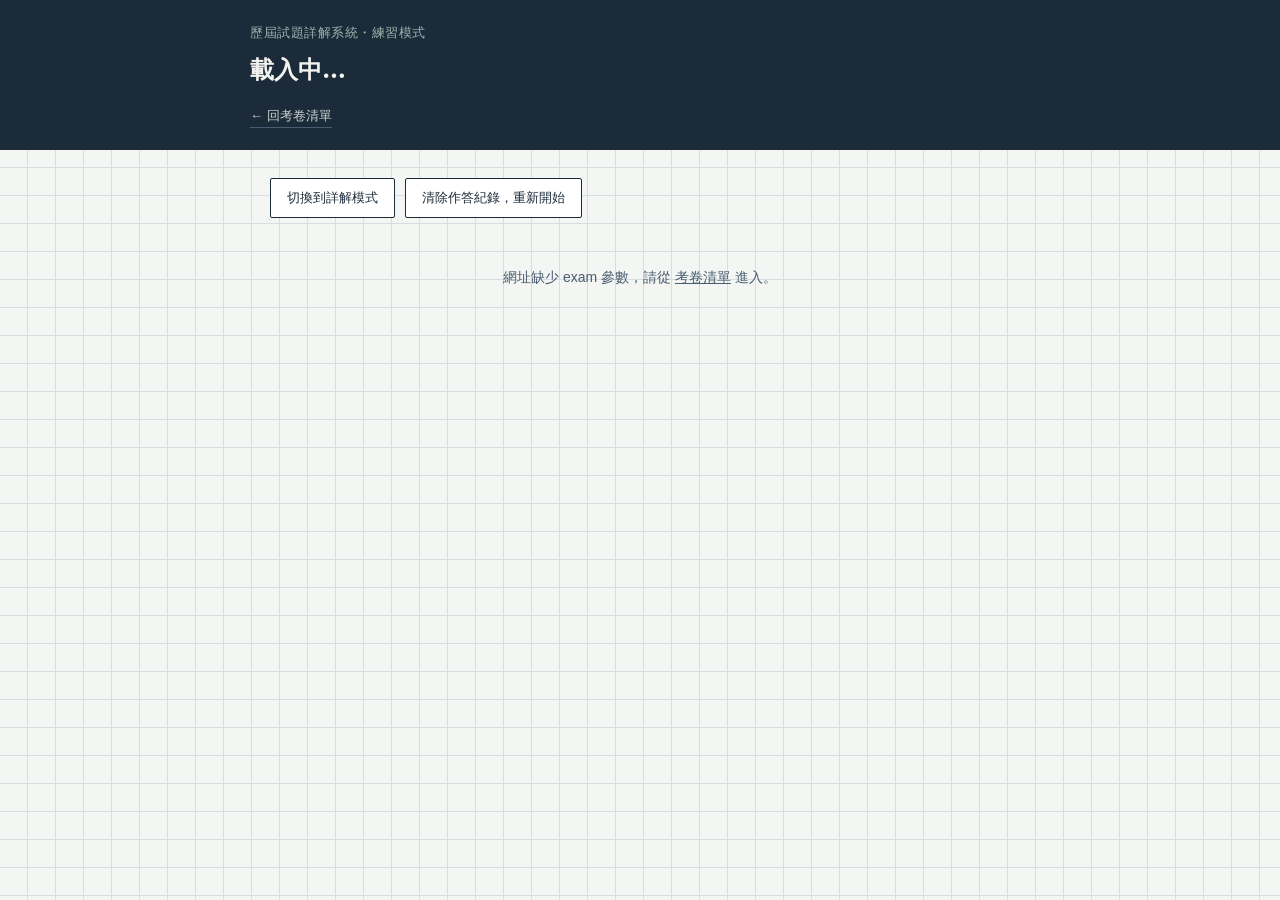
==== practice.html @ 13c9425a "改資料夾位置" ====
<!DOCTYPE html>
<html lang="zh-Hant">
<head>
<meta charset="UTF-8">
<meta name="viewport" content="width=device-width, initial-scale=1.0">
<title>練習模式 - 歷屆試題詳解系統</title>
<link rel="stylesheet" href="shared/styles.css">
</head>
<body>

<header class="top">
  <div class="inner">
    <div class="kicker" id="kicker">歷屆試題詳解系統・練習模式</div>
    <h1 id="examTitle">載入中…</h1>
    <div class="meta" id="examMeta"></div>
    <a class="backlink" href="index.html">← 回考卷清單</a>
  </div>
</header>

<div class="wrap">
  <div class="controls">
    <a class="btn" id="viewerLink" href="#">切換到詳解模式</a>
    <button onclick="resetProgress()">清除作答紀錄，重新開始</button>
  </div>

  <div id="questionList"><div class="empty-note">載入中…</div></div>
</div>

<div class="summary-bar" id="summaryBar" style="display:none;">
  <div class="score" id="scoreText">已作答 0 / 0</div>
  <div id="scoreDetail">正確 0 題</div>
</div>

<script>
let examId, examData, progress = {};

function getExamId(){
  const params = new URLSearchParams(window.location.search);
  return params.get('exam');
}
function storageKey(){ return 'examPractice_' + examId; }

function loadProgress(){
  try{
    const raw = localStorage.getItem(storageKey());
    progress = raw ? JSON.parse(raw) : {};
  }catch(e){ progress = {}; }
}
function saveProgress(){
  try{ localStorage.setItem(storageKey(), JSON.stringify(progress)); }catch(e){}
}
function resetProgress(){
  if(!confirm('確定要清除這份考卷的作答紀錄嗎？此動作無法復原。')) return;
  progress = {};
  saveProgress();
  renderExam(window._examMeta, examData);
}

async function init(){
  examId = getExamId();
  const listEl = document.getElementById('questionList');
  if(!examId){
    listEl.innerHTML = '<div class="empty-note">網址缺少 exam 參數，請從 <a href="index.html">考卷清單</a> 進入。</div>';
    return;
  }
  document.getElementById('viewerLink').href = 'viewer.html?exam=' + encodeURIComponent(examId);
  loadProgress();

  try{
    const manifestRes = await fetch('manifest.json');
    const manifest = await manifestRes.json();
    const examMeta = (manifest.exams || []).find(function(e){ return e.id === examId; });
    if(!examMeta){
      listEl.innerHTML = '<div class="empty-note">找不到考卷「' + examId + '」，請確認manifest.json中有登記。</div>';
      return;
    }
    window._examMeta = examMeta;
    const dataRes = await fetch(examMeta.dataFile);
    examData = await dataRes.json();
    renderExam(examMeta, examData);
  }catch(err){
    listEl.innerHTML = '<div class="empty-note">' +
      '載入考卷資料失敗。若是直接用瀏覽器打開檔案（file://），瀏覽器會擋掉JSON讀取，' +
      '請部署到網頁伺服器（例如GitHub Pages）後再開啟。</div>';
    console.error(err);
  }
}

function renderExam(examMeta, data){
  const info = data.examInfo || {};
  document.title = (info.title || examMeta.title) + ' 練習';
  document.getElementById('kicker').textContent =
    (info.year||examMeta.year) + '學年度・' + (info.group||examMeta.group||'') + '・練習模式';
  document.getElementById('examTitle').textContent =
    (info.subject||examMeta.subject) + '（' + (info.code||examMeta.code||'') + '）練習';
  document.getElementById('examMeta').textContent =
    '共 ' + data.questions.length + ' 題，點選一個選項後會立即顯示對錯與詳解';

  const optionLabels = ['A','B','C','D'];
  let html = '';
  data.questions.forEach(function(q){
    const qid = 'p' + q.id;
    const answered = progress[q.id];
    html += '<div class="pcard" id="' + qid + '">';
    html += '  <div class="qhead2">';
    html += '    <div class="qnum">' + String(q.id).padStart(2,'0') + '</div>';
    html += '    <div class="qtext">' + q.text + '</div>';
    html += '  </div>';
    html += '  <div class="poptions">';
    optionLabels.forEach(function(label){
      if(q.options[label] === undefined) return;
      html += '<div class="poption" data-qid="' + q.id + '" data-label="' + label + '" onclick="pick(' + q.id + ',\'' + label + '\')">(' +
              label + ') ' + q.options[label] + '</div>';
    });
    html += '  </div>';
    html += '  <div class="presult" id="result' + q.id + '"></div>';
    html += '  <div class="psolution" id="sol' + q.id + '">';
    html += '    <div class="label">詳解</div>';
    html += '    <ul class="steps">';
    (q.steps||[]).forEach(function(step){ html += '<li>' + step + '</li>'; });
    html += '    </ul>';
    if(q.final){ html += '<div class="final">' + q.final + '</div>'; }
    html += '  </div>';
    html += '</div>';
  });
  document.getElementById('questionList').innerHTML = html;

  // restore previously answered questions
  data.questions.forEach(function(q){
    if(progress[q.id]){
      applyAnswerUI(q, progress[q.id].selected, false);
    }
  });

  updateSummary(data);
}

function pick(qid, label){
  // already answered? ignore further clicks
  if(progress[qid]) return;
  const q = examData.questions.find(function(x){ return x.id === qid; });
  const correct = (label === q.answer);
  progress[qid] = { selected: label, correct: correct, ts: Date.now() };
  saveProgress();
  applyAnswerUI(q, label, true);
  updateSummary(examData);
}

function applyAnswerUI(q, selectedLabel, animate){
  const card = document.getElementById('p' + q.id);
  const correct = selectedLabel === q.answer;
  card.classList.add(correct ? 'correct' : 'wrong');

  const opts = card.querySelectorAll('.poption');
  opts.forEach(function(opt){
    const label = opt.getAttribute('data-label');
    opt.onclick = null;
    if(label === selectedLabel && label === q.answer){
      opt.classList.add('correct-pick');
    }else if(label === selectedLabel && label !== q.answer){
      opt.classList.add('wrong-pick');
    }else if(label === q.answer){
      opt.classList.add('reveal-correct');
    }
  });

  const resultEl = document.getElementById('result' + q.id);
  resultEl.classList.add('show', correct ? 'right' : 'wrong');
  resultEl.textContent = correct ? '答對了！' : ('答錯了，正確答案是 (' + q.answer + ')');

  document.getElementById('sol' + q.id).classList.add('show');
}

function updateSummary(data){
  const total = data.questions.length;
  const answered = Object.keys(progress).length;
  const correctCount = Object.values(progress).filter(function(p){ return p.correct; }).length;
  const bar = document.getElementById('summaryBar');
  bar.style.display = 'flex';
  document.getElementById('scoreText').textContent = '已作答 ' + answered + ' / ' + total;
  document.getElementById('scoreDetail').textContent = '正確 ' + correctCount + ' 題';
}

init();
</script>

</body>
</html>
---- shared/styles.css ----
:root{
  --ink:#1c2b3a;
  --slate:#4a5d70;
  --paper:#f4f6f4;
  --card:#ffffff;
  --line:#d7dee2;
  --accent:#2f5d62;
  --accent-soft:#e4eeea;
  --mark:#c98a2d;
  --mark-soft:#faf1de;
  --bad:#a94442;
  --bad-soft:#f7e6e5;
  --good:#2f6f4a;
  --good-soft:#e6f2ea;
  --mono:"Consolas","SFMono-Regular","Menlo",monospace;
  --serif:"Noto Serif TC","Songti TC","PMingLiU","serif";
  --sans:"Noto Sans TC","PingFang TC","Microsoft JhengHei","Heiti TC",sans-serif;
}
*{box-sizing:border-box;}
html,body{margin:0;padding:0;}
body{
  font-family:var(--sans);
  color:var(--ink);
  background-color:var(--paper);
  background-image:
    linear-gradient(var(--line) 1px, transparent 1px),
    linear-gradient(90deg, var(--line) 1px, transparent 1px);
  background-size:28px 28px;
  background-position:-1px -1px;
  line-height:1.7;
  -webkit-font-smoothing:antialiased;
}
.wrap{max-width:780px;margin:0 auto;padding:0 20px 80px;}
a{color:inherit;}

/* ---------- header ---------- */
header.top{
  position:sticky; top:0; z-index:10;
  background:var(--ink);
  color:#f2f2ef;
  padding:22px 20px;
  margin-bottom:28px;
}
header.top .inner{max-width:780px;margin:0 auto;}
header.top .kicker{font-size:13px; letter-spacing:.04em; color:#9fb3ad; margin-bottom:6px;}
header.top h1{font-family:var(--serif); font-size:24px; font-weight:600; margin:0 0 4px;}
header.top .meta{font-size:13px; color:#c7d0cd;}
header.top .backlink{
  display:inline-block; margin-top:10px; font-size:13px;
  color:#c7d0cd; text-decoration:none; border-bottom:1px solid #4a5d70;
}
header.top .backlink:hover{color:#fff;}

/* ---------- controls ---------- */
.controls{display:flex; gap:10px; flex-wrap:wrap; margin:16px 0 28px;}
.controls button, .controls a.btn{
  font-family:var(--sans); font-size:13px; cursor:pointer;
  border:1px solid var(--ink); background:var(--card); color:var(--ink);
  padding:8px 16px; border-radius:2px; text-decoration:none;
  display:inline-block; transition:background .15s, color .15s;
}
.controls button:hover, .controls a.btn:hover{background:var(--ink); color:#fff;}
.controls .primary{background:var(--accent); border-color:var(--accent); color:#fff;}
.controls .primary:hover{background:#254a4e;}

/* ---------- question cards (viewer) ---------- */
.qcard{
  background:var(--card);
  border:1px solid var(--line);
  border-left:5px solid var(--accent);
  border-radius:2px;
  margin-bottom:18px;
  overflow:hidden;
}
.qhead{display:flex; align-items:flex-start; gap:14px; padding:18px 20px 16px; cursor:pointer;}
.qnum{flex:0 0 auto; font-family:var(--serif); font-size:20px; font-weight:600; color:var(--accent); width:34px;}
.qbody{flex:1 1 auto; min-width:0;}
.qtext{font-size:15.5px; color:var(--ink); margin-bottom:10px;}
.options{display:grid; grid-template-columns:1fr 1fr; gap:6px 18px; font-size:14.5px; color:var(--slate);}
.options div{padding:2px 0;}
.ans-badge{
  flex:0 0 auto; font-family:var(--mono); font-size:13px; font-weight:700;
  color:#fff; background:var(--mark); border-radius:50%;
  width:30px; height:30px; display:flex; align-items:center; justify-content:center; margin-top:2px;
}
.solution{border-top:1px dashed var(--line); background:var(--mark-soft); padding:18px 20px 20px 20px; display:none;}
.qcard.open .solution{display:block;}
.solution .label{font-size:12px; letter-spacing:.03em; color:var(--mark); font-weight:700; margin-bottom:10px;}
.solution .steps{margin:0; padding-left:0; list-style:none;}
.solution .steps li{position:relative; padding:4px 0 4px 22px; font-size:14.5px; color:var(--ink);}
.solution .steps li::before{content:"›"; position:absolute; left:2px; top:4px; color:var(--mark); font-weight:700;}
.final{margin-top:12px; padding-top:10px; border-top:1px solid var(--line); font-weight:700; color:var(--accent); font-size:15px;}

/* ---------- practice mode ---------- */
.pcard{
  background:var(--card); border:1px solid var(--line); border-left:5px solid var(--slate);
  border-radius:2px; margin-bottom:18px; padding:18px 20px 20px;
}
.pcard.correct{border-left-color:var(--good);}
.pcard.wrong{border-left-color:var(--bad);}
.pcard .qhead2{display:flex; gap:14px; align-items:flex-start; margin-bottom:12px;}
.pcard .qnum{flex:0 0 auto; font-family:var(--serif); font-size:20px; font-weight:600; color:var(--slate); width:34px;}
.pcard .qtext{font-size:15.5px;}
.poptions{display:grid; grid-template-columns:1fr 1fr; gap:8px 14px; margin-left:48px;}
.poption{
  border:1px solid var(--line); border-radius:3px; padding:9px 12px;
  font-size:14.5px; cursor:pointer; background:#fbfbfa;
  transition:background .12s, border-color .12s;
}
.poption:hover{background:var(--accent-soft);}
.poption.selected{border-color:var(--accent); background:var(--accent-soft); font-weight:600;}
.poption.correct-pick{border-color:var(--good); background:var(--good-soft); font-weight:700;}
.poption.wrong-pick{border-color:var(--bad); background:var(--bad-soft); font-weight:700;}
.poption.reveal-correct{border-color:var(--good); background:var(--good-soft);}
.presult{
  margin:12px 0 0 48px; padding:10px 14px; border-radius:3px;
  font-size:13.5px; font-weight:700; display:none;
}
.presult.show{display:block;}
.presult.right{background:var(--good-soft); color:var(--good);}
.presult.wrong{background:var(--bad-soft); color:var(--bad);}
.psolution{
  margin:14px 0 0 48px; padding:14px 16px; background:var(--mark-soft);
  border-radius:3px; display:none;
}
.psolution.show{display:block;}
.psolution .label{font-size:12px; letter-spacing:.03em; color:var(--mark); font-weight:700; margin-bottom:8px;}
.psolution .steps{margin:0; padding-left:0; list-style:none;}
.psolution .steps li{position:relative; padding:4px 0 4px 22px; font-size:14px;}
.psolution .steps li::before{content:"›"; position:absolute; left:2px; top:4px; color:var(--mark); font-weight:700;}

.summary-bar{
  position:sticky; bottom:0; background:var(--ink); color:#fff;
  padding:14px 20px; margin-top:20px; border-radius:2px;
  display:flex; justify-content:space-between; align-items:center; flex-wrap:wrap; gap:10px;
  font-size:14px;
}
.summary-bar .score{font-family:var(--serif); font-size:18px; font-weight:600;}

/* ---------- entry portal ---------- */
.subject-group{margin-bottom:32px;}
.subject-group h2{
  font-family:var(--serif); font-size:18px; font-weight:600;
  color:var(--accent); border-bottom:2px solid var(--accent-soft); padding-bottom:8px; margin-bottom:14px;
}
.exam-row{
  display:flex; align-items:center; justify-content:space-between; gap:14px;
  background:var(--card); border:1px solid var(--line); border-radius:2px;
  padding:14px 18px; margin-bottom:10px; flex-wrap:wrap;
}
.exam-row .exam-title{font-size:15px; font-weight:600;}
.exam-row .exam-meta{font-size:12.5px; color:var(--slate); margin-top:2px;}
.exam-row .exam-actions{display:flex; gap:8px; flex-wrap:wrap;}
.exam-row .exam-actions a{
  font-size:13px; padding:7px 14px; border-radius:2px; text-decoration:none;
  border:1px solid var(--ink); color:var(--ink);
}
.exam-row .exam-actions a.primary{background:var(--accent); border-color:var(--accent); color:#fff;}
.empty-note{font-size:14px; color:var(--slate); padding:20px; text-align:center;}

/* ---------- math notation ---------- */
.frac{
  display:inline-flex; flex-direction:column; align-items:center;
  vertical-align:middle; margin:0 3px; font-size:0.92em; line-height:1.15; text-align:center;
}
.frac .num, .frac .den{padding:0 4px; white-space:nowrap;}
.frac .num{border-bottom:1.2px solid currentColor;}
.frac.small{font-size:0.78em;}
sup{font-size:0.72em;}
sub{font-size:0.72em;}
sup .frac, sub .frac{font-size:0.85em; margin:0 1px;}
.matrix{display:inline-flex; align-items:center; vertical-align:middle; margin:0 4px;}
.matrix .bracket{font-size:2em; font-weight:300; line-height:1; padding:0 1px; transform:scaleY(1.15);}
.matrix .mgrid{display:inline-grid; gap:2px 14px; padding:0 5px; text-align:center; font-variant-numeric:tabular-nums;}
.matrix .mgrid.c2{grid-template-columns:repeat(2, minmax(16px,auto));}
.eqblock{display:block; margin:6px 0 6px 22px; font-size:14.5px;}

.note{
  max-width:780px; margin:0 auto 24px; padding:14px 18px;
  background:var(--accent-soft); border-left:4px solid var(--accent);
  font-size:13.5px; color:var(--slate);
}

@media print{
  body{background:#fff;}
  header.top{position:static; background:#fff; color:var(--ink); border-bottom:2px solid var(--ink);}
  header.top .kicker,header.top .meta{color:var(--slate);}
  .controls{display:none;}
  .qcard{break-inside:avoid; border-left-width:3px;}
  .solution{display:block !important; background:#fff;}
}
@media (max-width:560px){
  .options{grid-template-columns:1fr;}
  .poptions{grid-template-columns:1fr; margin-left:0;}
  .presult, .psolution{margin-left:0;}
  .qhead{padding:14px 14px 12px;}
  .solution{padding:14px 14px 16px;}
}
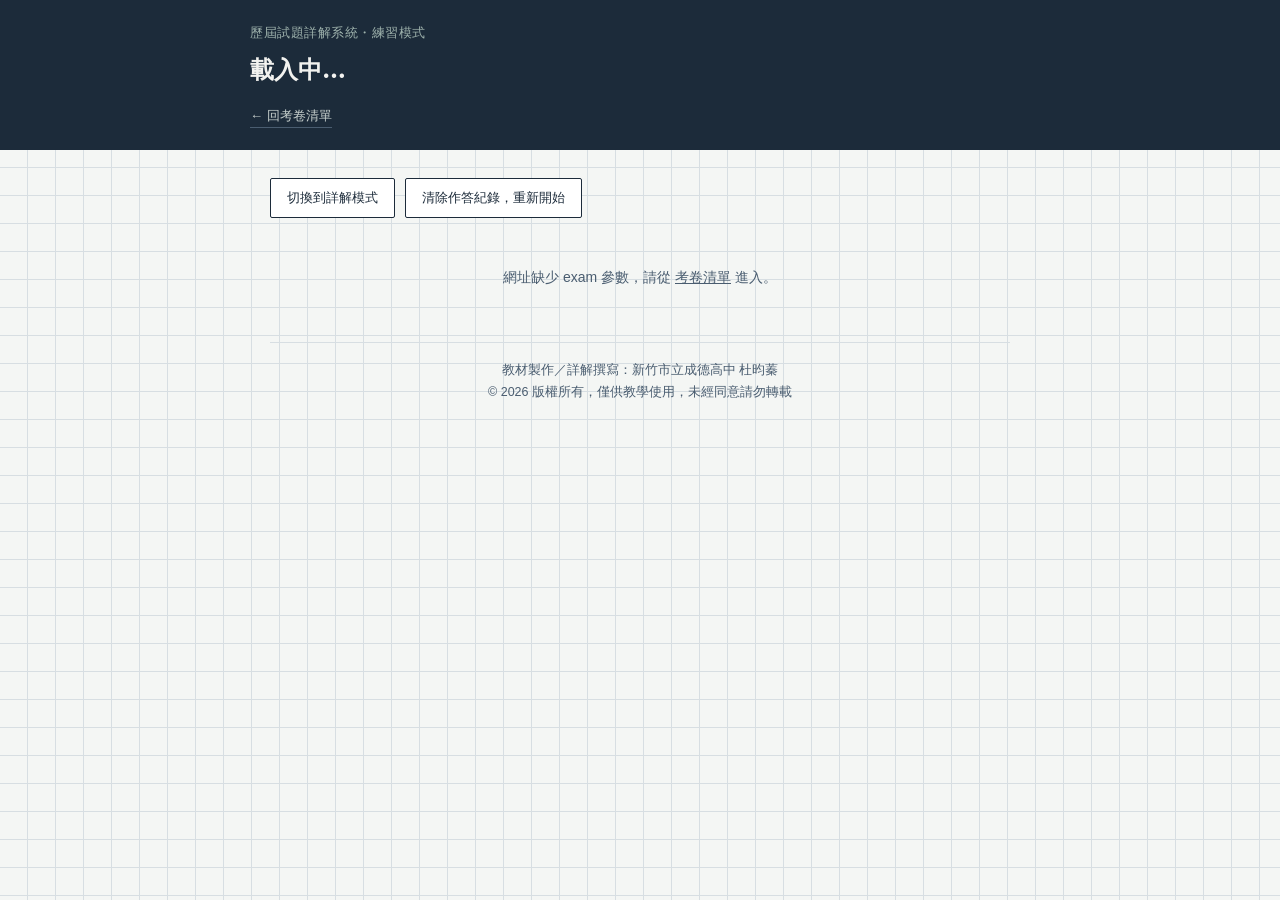
==== commit 81a93744: "Add files via upload" ====
--- a/practice.html
+++ b/practice.html
@@ -23,16 +23,32 @@
     <button onclick="resetProgress()">清除作答紀錄，重新開始</button>
   </div>
 
+  <div id="modeChoice" style="display:none;" class="note">
+    <div style="margin-bottom:12px; font-weight:700;">這份考卷要怎麼作答？</div>
+    <div class="controls" style="margin:0;">
+      <button class="primary" onclick="chooseMode('immediate')">每題作答後立即看詳解</button>
+      <button class="primary" onclick="chooseMode('end')">全部作答完再一起對答案</button>
+    </div>
+  </div>
+
   <div id="questionList"><div class="empty-note">載入中…</div></div>
+
+  <footer class="site-footer">
+    教材製作／詳解撰寫：新竹市立成德高中 杜昀蓁<br>
+    © 2026 版權所有，僅供教學使用，未經同意請勿轉載
+  </footer>
 </div>
 
 <div class="summary-bar" id="summaryBar" style="display:none;">
   <div class="score" id="scoreText">已作答 0 / 0</div>
-  <div id="scoreDetail">正確 0 題</div>
+  <div id="scoreDetail" style="display:flex; align-items:center; gap:12px;">
+    <span id="scoreDetailText">正確 0 題</span>
+    <button id="submitBtn" style="display:none;" onclick="submitExam()">交卷對答案</button>
+  </div>
 </div>
 
 <script>
-let examId, examData, progress = {};
+let examId, examData, progress = { mode: null, submitted: false, answers: {} };
 
 function getExamId(){
   const params = new URLSearchParams(window.location.search);
@@ -43,15 +59,23 @@
 function loadProgress(){
   try{
     const raw = localStorage.getItem(storageKey());
-    progress = raw ? JSON.parse(raw) : {};
-  }catch(e){ progress = {}; }
+    const parsed = raw ? JSON.parse(raw) : null;
+    if(parsed && parsed.answers){
+      progress = parsed;
+    }else if(parsed){
+      // legacy format from earlier version: flat {qid: {selected, correct}}
+      progress = { mode: 'immediate', submitted: true, answers: parsed };
+    }else{
+      progress = { mode: null, submitted: false, answers: {} };
+    }
+  }catch(e){ progress = { mode: null, submitted: false, answers: {} }; }
 }
 function saveProgress(){
   try{ localStorage.setItem(storageKey(), JSON.stringify(progress)); }catch(e){}
 }
 function resetProgress(){
   if(!confirm('確定要清除這份考卷的作答紀錄嗎？此動作無法復原。')) return;
-  progress = {};
+  progress = { mode: null, submitted: false, answers: {} };
   saveProgress();
   renderExam(window._examMeta, examData);
 }
@@ -86,6 +110,12 @@
   }
 }
 
+function chooseMode(mode){
+  progress.mode = mode;
+  saveProgress();
+  renderExam(window._examMeta, examData);
+}
+
 function renderExam(examMeta, data){
   const info = data.examInfo || {};
   document.title = (info.title || examMeta.title) + ' 練習';
@@ -93,14 +123,28 @@
     (info.year||examMeta.year) + '學年度・' + (info.group||examMeta.group||'') + '・練習模式';
   document.getElementById('examTitle').textContent =
     (info.subject||examMeta.subject) + '（' + (info.code||examMeta.code||'') + '）練習';
+
+  const modeChoiceEl = document.getElementById('modeChoice');
+  const listEl = document.getElementById('questionList');
+
+  if(!progress.mode){
+    modeChoiceEl.style.display = 'block';
+    listEl.innerHTML = '';
+    document.getElementById('summaryBar').style.display = 'none';
+    document.getElementById('examMeta').textContent = '共 ' + data.questions.length + ' 題，請先選擇作答方式';
+    return;
+  }
+  modeChoiceEl.style.display = 'none';
+
   document.getElementById('examMeta').textContent =
-    '共 ' + data.questions.length + ' 題，點選一個選項後會立即顯示對錯與詳解';
-
+    '共 ' + data.questions.length + ' 題・' +
+    (progress.mode === 'immediate' ? '每題作答後立即看詳解' : '全部作答完再一起對答案');
+
+  const revealAll = (progress.mode === 'immediate') || progress.submitted;
   const optionLabels = ['A','B','C','D'];
   let html = '';
   data.questions.forEach(function(q){
     const qid = 'p' + q.id;
-    const answered = progress[q.id];
     html += '<div class="pcard" id="' + qid + '">';
     html += '  <div class="qhead2">';
     html += '    <div class="qnum">' + String(q.id).padStart(2,'0') + '</div>';
@@ -123,12 +167,16 @@
     html += '  </div>';
     html += '</div>';
   });
-  document.getElementById('questionList').innerHTML = html;
-
-  // restore previously answered questions
+  listEl.innerHTML = html;
+
+  // restore previously chosen answers
   data.questions.forEach(function(q){
-    if(progress[q.id]){
-      applyAnswerUI(q, progress[q.id].selected, false);
+    const a = progress.answers[q.id];
+    if(!a) return;
+    if(revealAll){
+      applyRevealUI(q, a.selected);
+    }else{
+      applySelectedOnlyUI(q, a.selected);
     }
   });
 
@@ -136,17 +184,36 @@
 }
 
 function pick(qid, label){
-  // already answered? ignore further clicks
-  if(progress[qid]) return;
+  if(progress.submitted) return; // locked after submit
   const q = examData.questions.find(function(x){ return x.id === qid; });
-  const correct = (label === q.answer);
-  progress[qid] = { selected: label, correct: correct, ts: Date.now() };
-  saveProgress();
-  applyAnswerUI(q, label, true);
+
+  if(progress.mode === 'immediate'){
+    if(progress.answers[qid]) return; // already answered, locked
+    const correct = (label === q.answer);
+    progress.answers[qid] = { selected: label, correct: correct };
+    saveProgress();
+    applyRevealUI(q, label);
+  }else{
+    // end mode: allow changing selection until submit
+    progress.answers[qid] = { selected: label, correct: null };
+    saveProgress();
+    applySelectedOnlyUI(q, label);
+  }
   updateSummary(examData);
 }
 
-function applyAnswerUI(q, selectedLabel, animate){
+function applySelectedOnlyUI(q, selectedLabel){
+  const card = document.getElementById('p' + q.id);
+  const opts = card.querySelectorAll('.poption');
+  opts.forEach(function(opt){
+    opt.classList.remove('selected');
+    if(opt.getAttribute('data-label') === selectedLabel){
+      opt.classList.add('selected');
+    }
+  });
+}
+
+function applyRevealUI(q, selectedLabel){
   const card = document.getElementById('p' + q.id);
   const correct = selectedLabel === q.answer;
   card.classList.add(correct ? 'correct' : 'wrong');
@@ -155,6 +222,7 @@
   opts.forEach(function(opt){
     const label = opt.getAttribute('data-label');
     opt.onclick = null;
+    opt.classList.remove('selected');
     if(label === selectedLabel && label === q.answer){
       opt.classList.add('correct-pick');
     }else if(label === selectedLabel && label !== q.answer){
@@ -171,14 +239,44 @@
   document.getElementById('sol' + q.id).classList.add('show');
 }
 
+function submitExam(){
+  const total = examData.questions.length;
+  const answered = Object.keys(progress.answers).length;
+  if(answered < total){
+    if(!confirm('還有 ' + (total - answered) + ' 題沒作答，確定要交卷嗎？')) return;
+  }
+  // grade everything
+  examData.questions.forEach(function(q){
+    const a = progress.answers[q.id];
+    if(a){
+      a.correct = (a.selected === q.answer);
+      applyRevealUI(q, a.selected);
+    }
+  });
+  progress.submitted = true;
+  saveProgress();
+  updateSummary(examData);
+  window.scrollTo({top:0, behavior:'smooth'});
+}
+
 function updateSummary(data){
   const total = data.questions.length;
-  const answered = Object.keys(progress).length;
-  const correctCount = Object.values(progress).filter(function(p){ return p.correct; }).length;
+  const answered = Object.keys(progress.answers).length;
+  const correctCount = Object.values(progress.answers).filter(function(p){ return p.correct === true; }).length;
   const bar = document.getElementById('summaryBar');
   bar.style.display = 'flex';
   document.getElementById('scoreText').textContent = '已作答 ' + answered + ' / ' + total;
-  document.getElementById('scoreDetail').textContent = '正確 ' + correctCount + ' 題';
+
+  const submitBtn = document.getElementById('submitBtn');
+  const detailText = document.getElementById('scoreDetailText');
+
+  if(progress.mode === 'end' && !progress.submitted){
+    detailText.textContent = '尚未對答案';
+    submitBtn.style.display = 'inline-block';
+  }else{
+    detailText.textContent = '正確 ' + correctCount + ' 題';
+    submitBtn.style.display = 'none';
+  }
 }
 
 init();
--- a/shared/styles.css
+++ b/shared/styles.css
@@ -136,8 +136,20 @@
   font-size:14px;
 }
 .summary-bar .score{font-family:var(--serif); font-size:18px; font-weight:600;}
+.summary-bar button{
+  font-family:var(--sans); font-size:13px; cursor:pointer;
+  border:1px solid #fff; background:var(--mark); color:#fff;
+  padding:7px 14px; border-radius:2px;
+}
+.summary-bar button:hover{background:#b47a24;}
 
 /* ---------- entry portal ---------- */
+.category-group{margin-bottom:40px;}
+.category-title{
+  font-family:var(--serif); font-size:22px; font-weight:700;
+  color:var(--ink); background:var(--ink); color:#fff;
+  display:inline-block; padding:6px 18px; border-radius:2px; margin-bottom:18px;
+}
 .subject-group{margin-bottom:32px;}
 .subject-group h2{
   font-family:var(--serif); font-size:18px; font-weight:600;
@@ -181,6 +193,13 @@
   font-size:13.5px; color:var(--slate);
 }
 
+.site-footer{
+  max-width:780px; margin:32px auto 0; padding:16px 18px 0;
+  border-top:1px solid var(--line);
+  font-size:12.5px; color:var(--slate); text-align:center;
+  line-height:1.8;
+}
+
 @media print{
   body{background:#fff;}
   header.top{position:static; background:#fff; color:var(--ink); border-bottom:2px solid var(--ink);}
